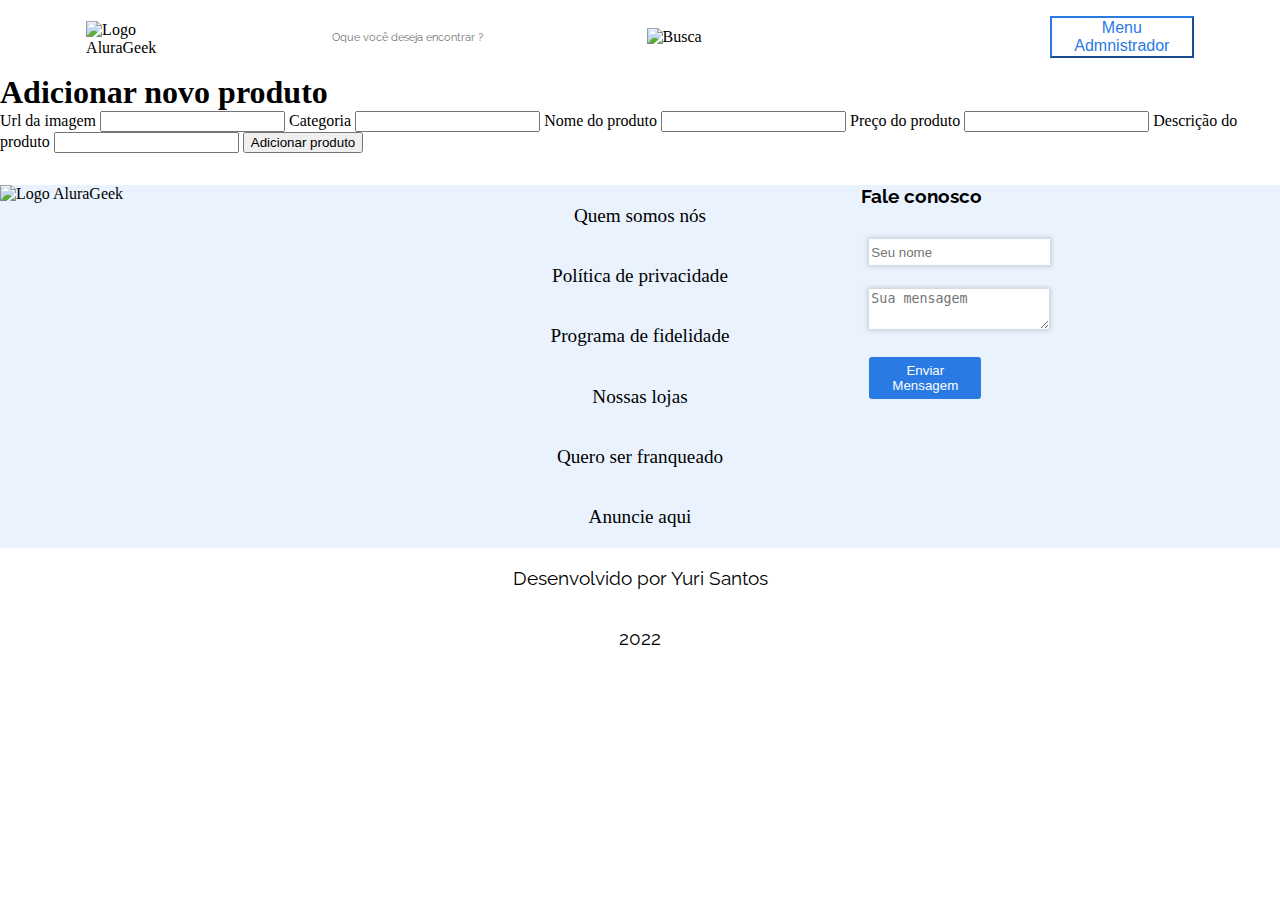
==== adicionar_produto.html @ 08244370 "Add files via upload" ====
<!DOCTYPE html>
<html lang="pt-br">
	<head>
			<meta charset = "UTF-8">
			<meta name="viewport" content="width=device-width">
			<title>Adicionar Produto</title>
			<link rel="stylesheet" href="css/reset.css">
			<link rel="stylesheet" href="css/base.css">
			<link rel="stylesheet" href="css/cabecalho.css">
			<link rel="stylesheet" href="css/rodape.css">
			<link rel="stylesheet" href="css/adicionar.css">
			<link href="https://fonts.googleapis.com/css2?family=Raleway:wght@500&display=swap" rel="stylesheet">
	</head>
	<body>
		<header class="cabecalho">
			<img src="img/logo.png" alt="Logo AluraGeek" class="cabecalho__imagem">
			<input type="texto" id="pesquisa" name="busca_produto" placeholder="Oque você deseja encontrar ?" class="cabecalho__busca"><img src="img/vector.png" alt="Busca" class="cabecalho__busca__imagem">
			<button class="cabecalho__login"><a href="#" target="_blank">Menu Admnistrador</a></button>
			<img src="img/vector.png" alt="Busca" class="cabecalho__vector">
		</header>
		<section class="formulario__produto">
			<h1 class="formulario__titulo-admin">Adicionar novo produto</h1>
			<form class="admin__form" action="">
				<label class="admin__form-label" for="imagem">Url da imagem</label>
		        <input class="admin__form-input" type="text" id="url">
		        <label class="admin__form-label" for="categoria">Categoria</label>
		        <input class="admin__form-input" type="text" id="categoria">
		        <label class="admin__form-label" for="nome-produto">Nome do produto</label>
		        <input class="admin__form-input" type="text" id="nome-produto">
		        <label class="admin__form-label" for="preco-produto">Preço do produto</label>
		        <input class="admin__form-input" type="text" id="preco-produto">
		        <label class="admin__form-label" for="descricao">Descrição do produto</label>
		        <input class="admin__form-input" type="text" id="descricao">
		        <button class="admin__form-button">Adicionar produto</button>
		    </form>
		</section>
	</body>
		<footer class="rodape">
		<img src="img/logo.png" alt="Logo AluraGeek" class="rodape__logo-desktop">
		<section class="institucional">
			<img src="img/logo.png" alt="Logo AluraGeek" class="rodape__logo">
			<p>Quem somos nós</p>
			<p>Política de privacidade</p>
			<p>Programa de fidelidade</p>
			<p>Nossas lojas</p>
			<p>	Quero ser franqueado</p>
			<p>Anuncie aqui</p>
		</section>
		<section class="formulario">
			<h1 class="formulario__titulo">Fale conosco</h1>
			<form action="/formulario-contato" method="post" class="formulario__contato" >
			    <div>
			        <input type="texto" id="nome" name="nome_usuario" placeholder="Seu nome" class="formulario__input input__nome">
			    </div>
			    <div>
			        <textarea id="texto" name="texto_usuario" placeholder="Sua mensagem" class="formulario__input input__mensagem"></textarea>
			    </div>
			    <button class="formulario__botao">Enviar Mensagem</button>
			</form>
		</section>
	</footer>
	<section class="direitos">
			<p>Desenvolvido por Yuri Santos</p>
			<p>2022</p>
	</section>

</html>
---- css/base.css ----
html, body {
	margin: 0;
	padding: 0;
}
---- css/cabecalho.css ----
.cabecalho {
	display: flex;
	justify-content: space-between;
	align-items: center;
	margin: 1rem 1rem;
}

.cabecalho__imagem {
	width: 6.5rem;
	height: 2rem;
}

.cabecalho__busca {
	color: #A2A2A2;
	height: 2rem;
	width: 11rem;
	border: none;
	background-color: transparent;
	font-family: 'Raleway', sans-serif;
	font-size: .7rem;
	display: none;
}

.cabecalho__busca__imagem {
	margin-left: 2rem;
	display: none;
}

.cabecalho__login {
	width: 9rem;
	height: 2.65rem;
	border-color: #2A7AE4;
	background-color: transparent;
}

.cabecalho__login a {
	color: #2A7AE4;
	font-weight: 300;
	font-size: 1rem;
}

@media (min-width: 768px) 
{
	.cabecalho__vector{
		display: none;
	}

	.cabecalho__busca, .cabecalho__busca__imagem {
		display: block;
	}

}

@media (min-width: 1024px) {
	.cabecalho {
		justify-content: space-around;
	}	


	.cabecalho__busca__imagem {
		margin-left: 0;
		margin-right: 13rem;
	}
}
---- css/rodape.css ----
.rodape {
	margin-top: 2rem;
	background-color: #EAF2FD;
}

.institucional {
	display: flex;
	flex-direction: column;
	align-items: center;
}

.institucional p {
	font-size: 1.2rem;
}

.rodape__logo-desktop {
	display: none;
}

.formulario__titulo {
	font-family: 'Raleway', sans-serif;
	font-size: 1.2rem;
	margin-bottom: 2rem;
	margin-left: .5rem;
}

.formulario__contato {
	display: flex;
	flex-direction: column;
	justify-content: space-between;
}

.formulario__input {
	border: none;
	box-shadow: 0 0 4px 2px #00000020;
	margin-bottom: 1.5rem;
	margin-left: 1rem;
}

.input__nome {
	max-width: 80%;
	height: 1.6rem;
}

.input__mensagem {
	max-width: 180%;
	height: 2.5rem;
}

.formulario__botao {
	width: 7rem;
	height: 2.65rem;
	background-color: #2A7AE4;
	border: none;
	color: #fdfdfd;
	margin-left: 1rem;
	border-radius: 3px;
}

.direitos {
	display: flex;
	flex-direction: column;
	align-items: center;
	justify-content: space-around;
	font-family: 'Raleway', sans-serif;
	font-size: 1.2rem;
}

@media (min-width:768px){
	.rodape {
		display: grid;
		grid-template-columns: 1fr 1fr;
	}
}

@media (min-width:1024px){
	.rodape {
		display: grid;
		grid-template-columns: 1fr 1fr 1fr;
	}

	.rodape__logo-desktop {
		display: block;
	}

	.rodape__logo {
		display: none;
	}

	}
}
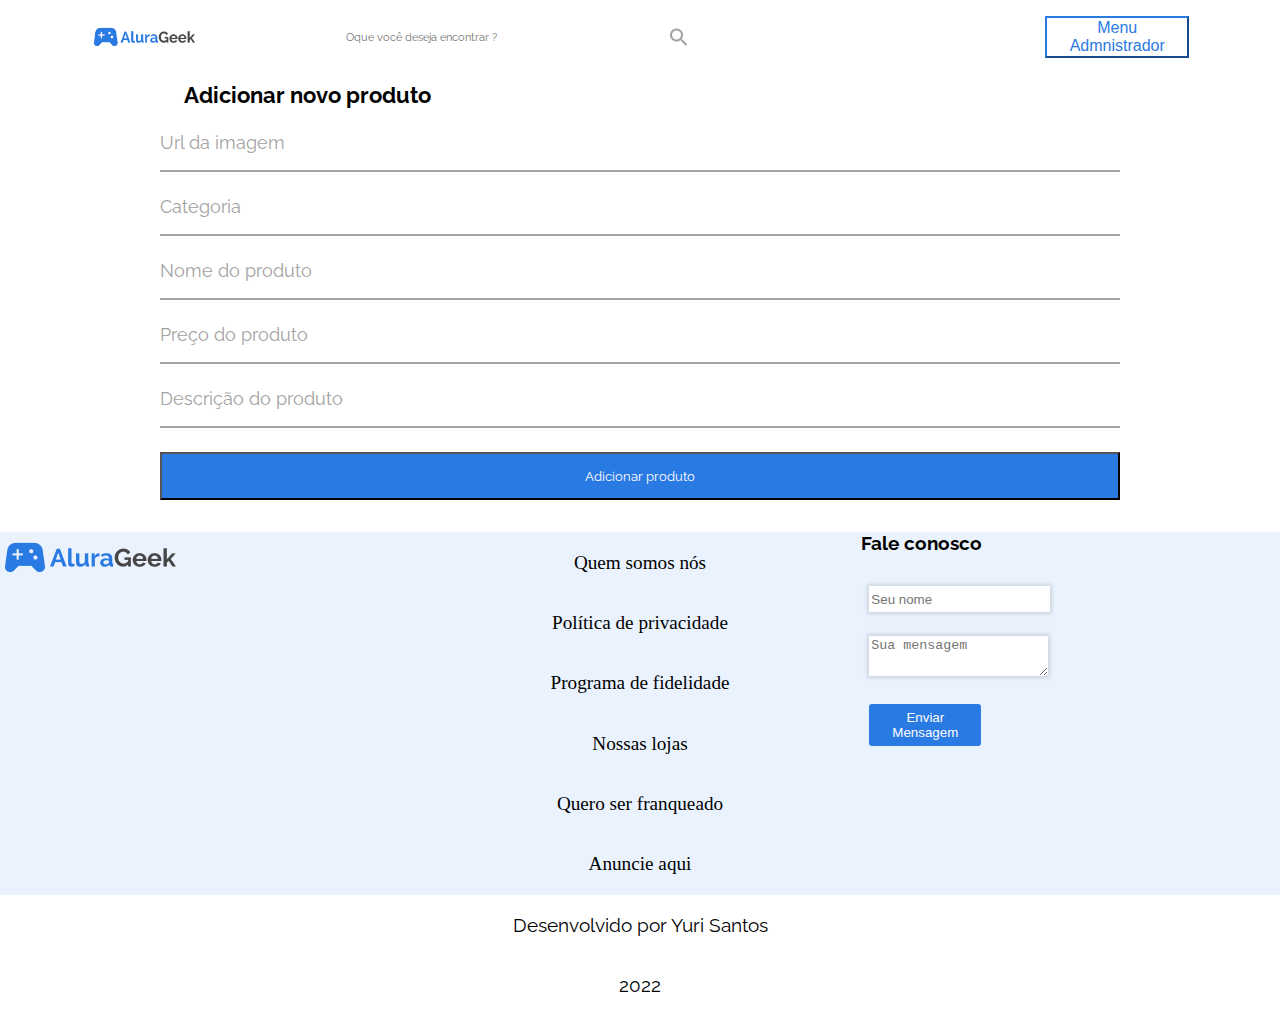
==== commit 3f54be96: "Update adicionar_produto.html" ====
--- a/adicionar_produto.html
+++ b/adicionar_produto.html
@@ -13,10 +13,10 @@
 	</head>
 	<body>
 		<header class="cabecalho">
-			<img src="img/logo.png" alt="Logo AluraGeek" class="cabecalho__imagem">
-			<input type="texto" id="pesquisa" name="busca_produto" placeholder="Oque você deseja encontrar ?" class="cabecalho__busca"><img src="img/vector.png" alt="Busca" class="cabecalho__busca__imagem">
+			<img src="img/Logo.png" alt="Logo AluraGeek" class="cabecalho__imagem">
+			<input type="texto" id="pesquisa" name="busca_produto" placeholder="Oque você deseja encontrar ?" class="cabecalho__busca"><img src="img/Vector.png" alt="Busca" class="cabecalho__busca__imagem">
 			<button class="cabecalho__login"><a href="#" target="_blank">Menu Admnistrador</a></button>
-			<img src="img/vector.png" alt="Busca" class="cabecalho__vector">
+			<img src="img/Vector.png" alt="Busca" class="cabecalho__vector">
 		</header>
 		<section class="formulario__produto">
 			<h1 class="formulario__titulo-admin">Adicionar novo produto</h1>
@@ -36,9 +36,9 @@
 		</section>
 	</body>
 		<footer class="rodape">
-		<img src="img/logo.png" alt="Logo AluraGeek" class="rodape__logo-desktop">
+		<img src="img/Logo.png" alt="Logo AluraGeek" class="rodape__logo-desktop">
 		<section class="institucional">
-			<img src="img/logo.png" alt="Logo AluraGeek" class="rodape__logo">
+			<img src="img/Logo.png" alt="Logo AluraGeek" class="rodape__logo">
 			<p>Quem somos nós</p>
 			<p>Política de privacidade</p>
 			<p>Programa de fidelidade</p>
@@ -64,4 +64,4 @@
 			<p>2022</p>
 	</section>
 
-</html>+</html>
--- a/css/adicionar.css
+++ b/css/adicionar.css
@@ -0,0 +1,44 @@
+.formulario__produto {
+	margin-right: 2rem;
+	margin-left: 2rem;
+}
+
+.formulario__titulo-admin {
+	font-size: 1.4rem;
+	font-weight: bold;
+	font-family: 'Raleway', sans-serif;
+	margin: 1.5rem;
+}
+
+.admin__form {
+	display: flex;
+	flex-direction: column;
+	margin: ;
+}
+
+.admin__form-input {
+	border: none;
+	border-bottom: 2px solid #A2A2A2;
+	margin-bottom: 1.5rem;
+}
+
+.admin__form-label {
+	font-family: 'Raleway', sans-serif;
+	font-size: 1.1rem;
+	color: #A2A2A2;
+}
+
+.admin__form-button {
+	height: 3rem;
+	font-family: 'Raleway', sans-serif;
+	color: #fdfdfd;
+	background-color: #2A7AE4;
+}
+
+@media (min-width: 1024px) {
+
+	.formulario__produto {
+		margin-right: 10rem;
+		margin-left: 10rem;
+	} 
+}
